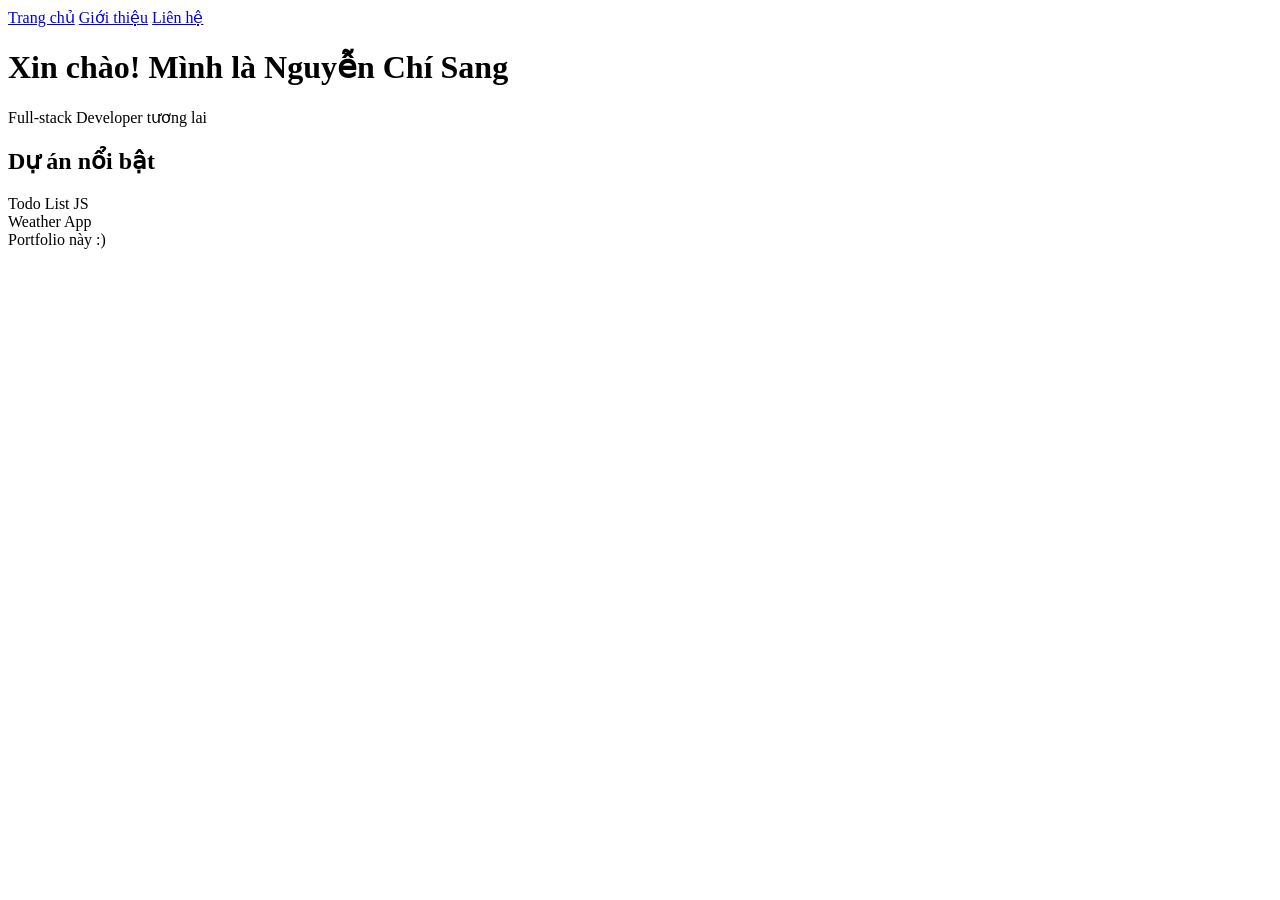
==== index.html @ 75c5947b "Add files via upload" ====
<!DOCTYPE html>
<html lang="vi">
<head>
    <meta charset="UTF-8">
    <meta name="viewport" content="width=device-width,
initial-scale=1.0">
    <title>Nguyễn Chí Sang - Portfolio</title>
    <link rel="stylesheet" href="css/style.css">
</head>
<body>
    <nav>
        <a href="index.html">Trang chủ</a>
        <a href="about.html">Giới thiệu</a>
        <a href="contact.html">Liên hệ</a>
    </nav>

    <header>
        <h1>Xin chào! Mình là Nguyễn Chí Sang</h1>
        <p>Full-stack Developer tương
lai</p>
    </header>

    <section>
        <h2>Dự án nổi bật</h2>
        <div class="project">Todo List JS</div>
        <div class="project">Weather App</div>
        <div class="project">Portfolio này :)</div>
    </section>

    <script src="js/script.js"></script>
</body>
</html>
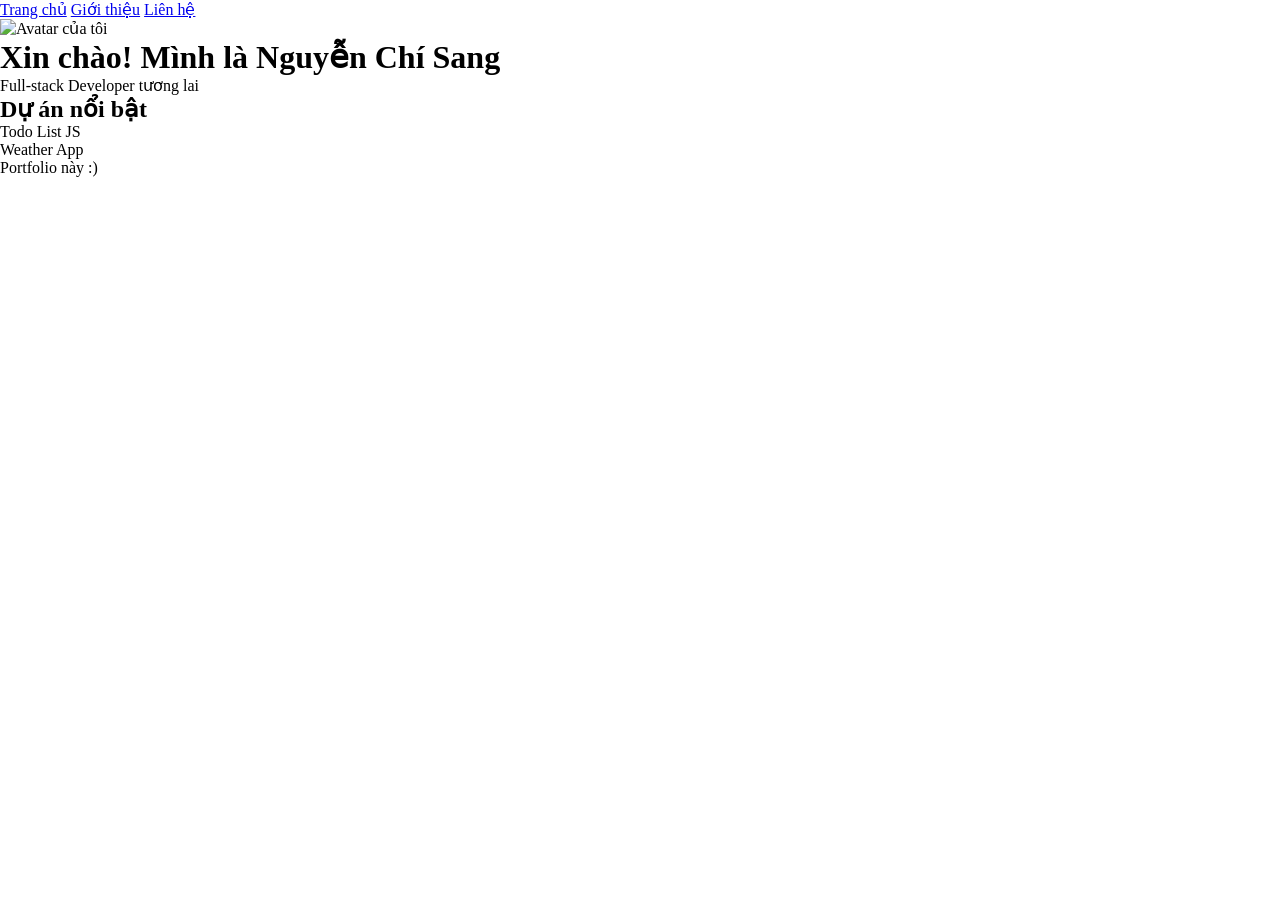
==== commit 618ed3eb: "Add files via upload" ====
--- a/index.html
+++ b/index.html
@@ -15,6 +15,7 @@
     </nav>
 
     <header>
+         <img src="https://encrypted-tbn0.gstatic.com/images?q=tbn:ANd9GcSWWSkMm9G0yvtpxCHaPvV5cZ7tFdim9ccjZManzVXtwANAXU-b0YdAYGg&s" alt="Avatar của tôi" class="avatar">
         <h1>Xin chào! Mình là Nguyễn Chí Sang</h1>
         <p>Full-stack Developer tương
 lai</p>
--- a/css/style.css
+++ b/css/style.css
@@ -0,0 +1,14 @@
+* { margin: 0; padding: 0; box-sizing: border-box; }
+
+body { font-family: 'Segoe
+UI', sans-serif; line-height: 1.6; background: #f4f4f4; }
+
+nav { background: #333; padding: 1rem; text-align: center; }
+
+nav a { color: white; margin: 0 1rem; text-decoration: none; }
+
+header { text-align: center; padding: 4rem 2rem; background: #333; color: white; }
+
+section { padding: 3rem; max-width: 800px; margin: 0 auto; }
+
+.project { background: white; padding: 2rem; margin: 1rem 0; border-radius: 8px; box-shadow: 0 2px 10px rgba(0,0,0,0.1); }
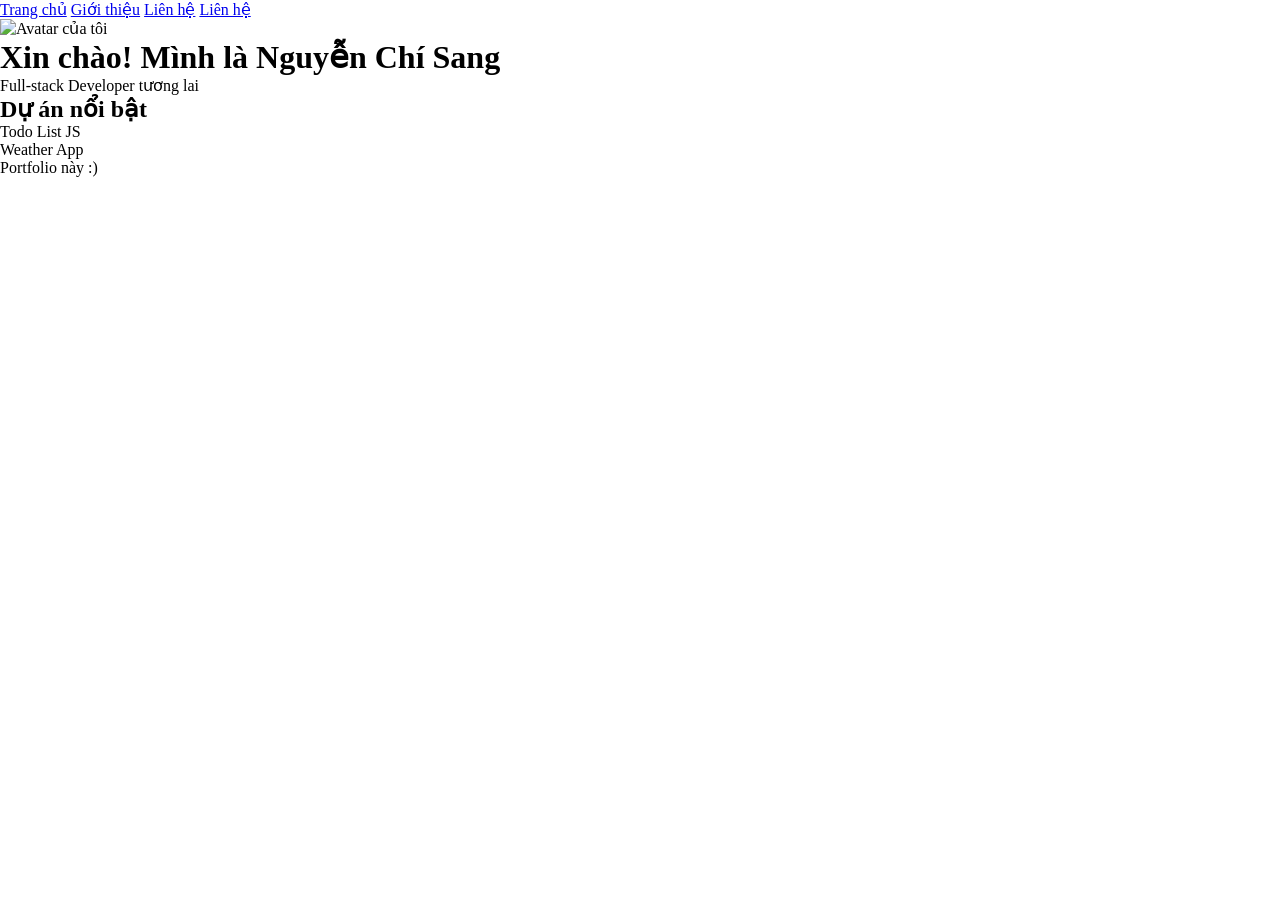
==== commit 26da1db6: "Update index.html" ====
--- a/index.html
+++ b/index.html
@@ -12,6 +12,7 @@
         <a href="index.html">Trang chủ</a>
         <a href="about.html">Giới thiệu</a>
         <a href="contact.html">Liên hệ</a>
+        <a href="denkeoquan.html">Liên hệ</a>
     </nav>
 
     <header>
@@ -30,4 +31,4 @@
 
     <script src="js/script.js"></script>
 </body>
-</html>+</html>
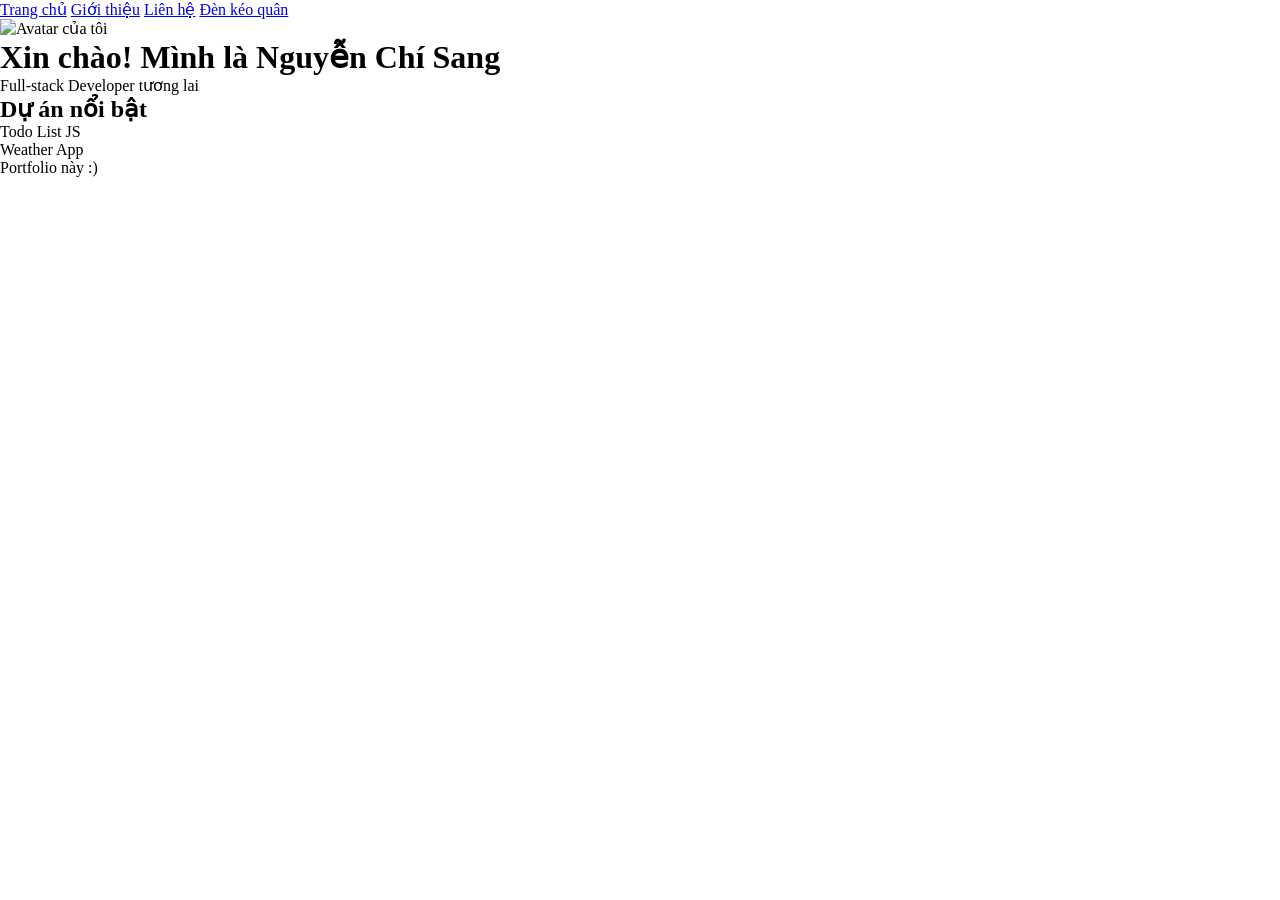
==== commit 389a4c8a: "Update index.html" ====
--- a/index.html
+++ b/index.html
@@ -12,7 +12,7 @@
         <a href="index.html">Trang chủ</a>
         <a href="about.html">Giới thiệu</a>
         <a href="contact.html">Liên hệ</a>
-        <a href="denkeoquan.html">Liên hệ</a>
+        <a href="denkeoquan.html">Đèn kéo quân</a>
     </nav>
 
     <header>
